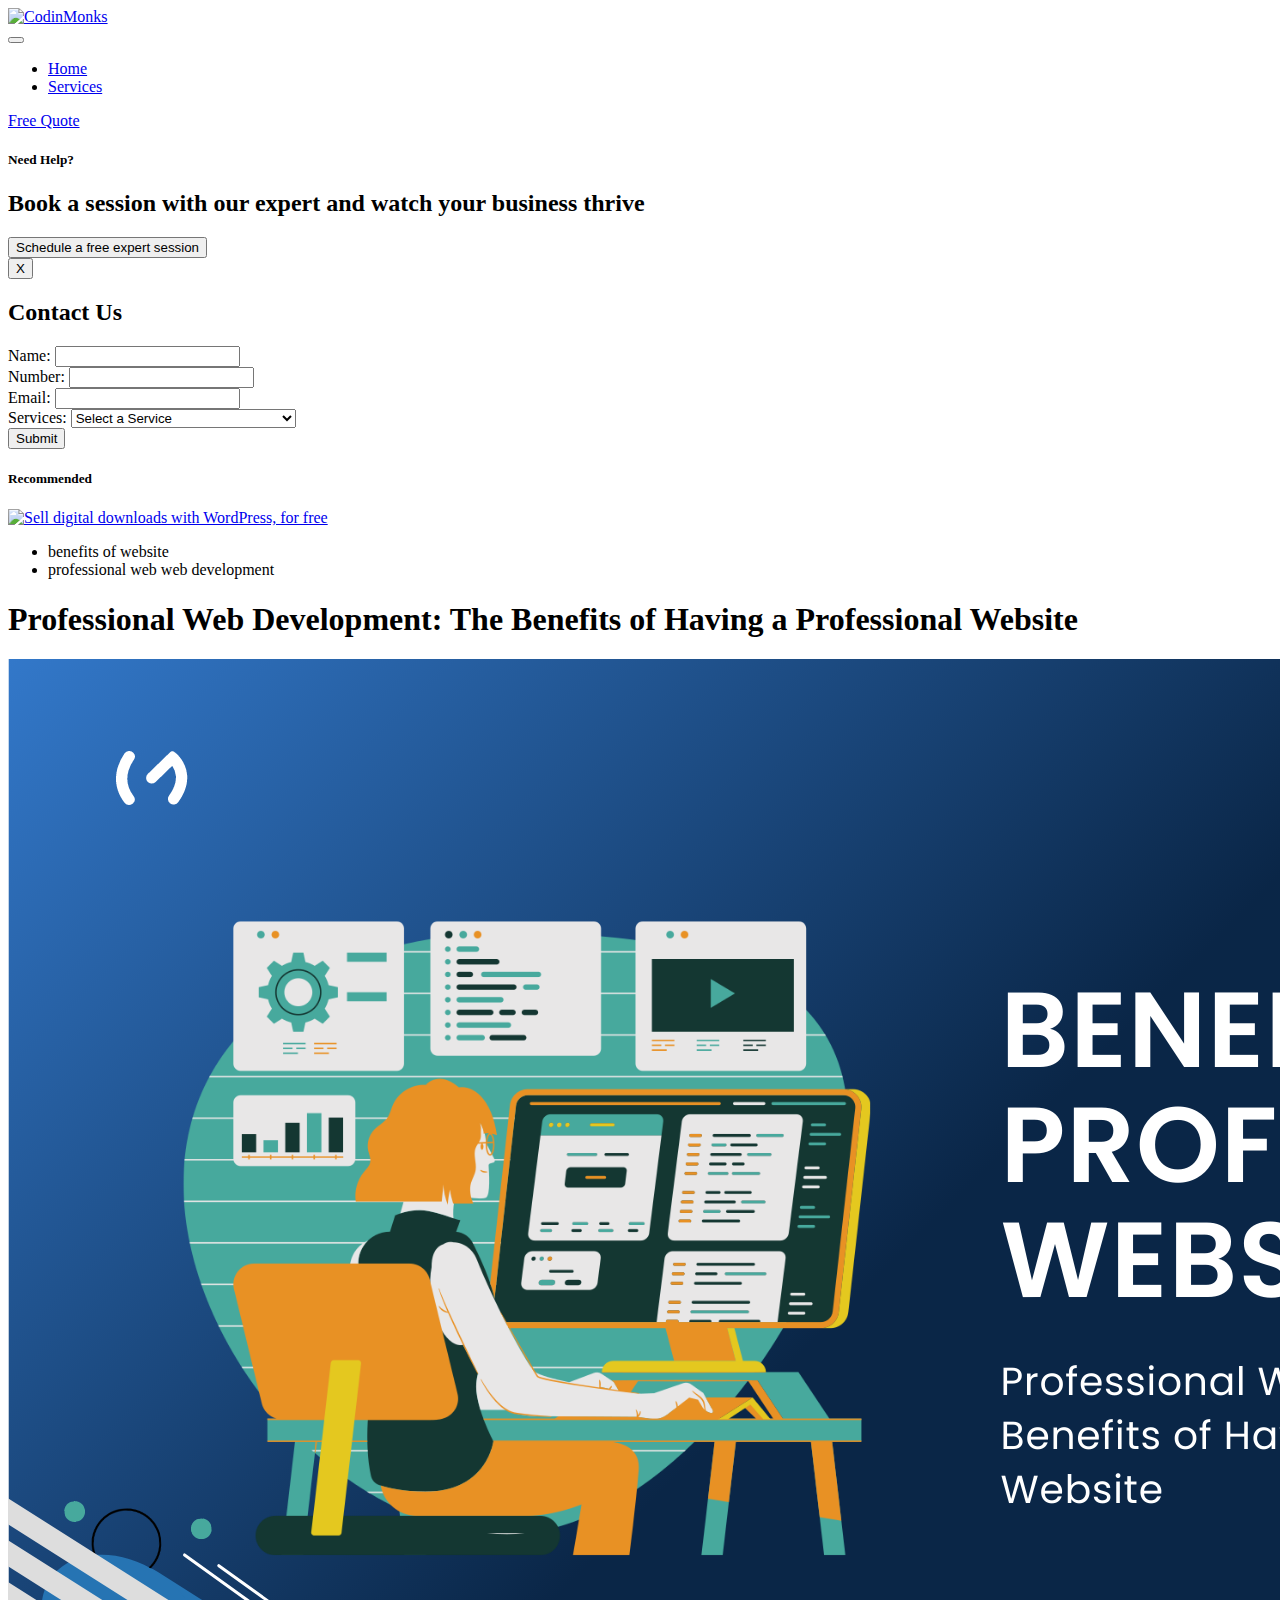
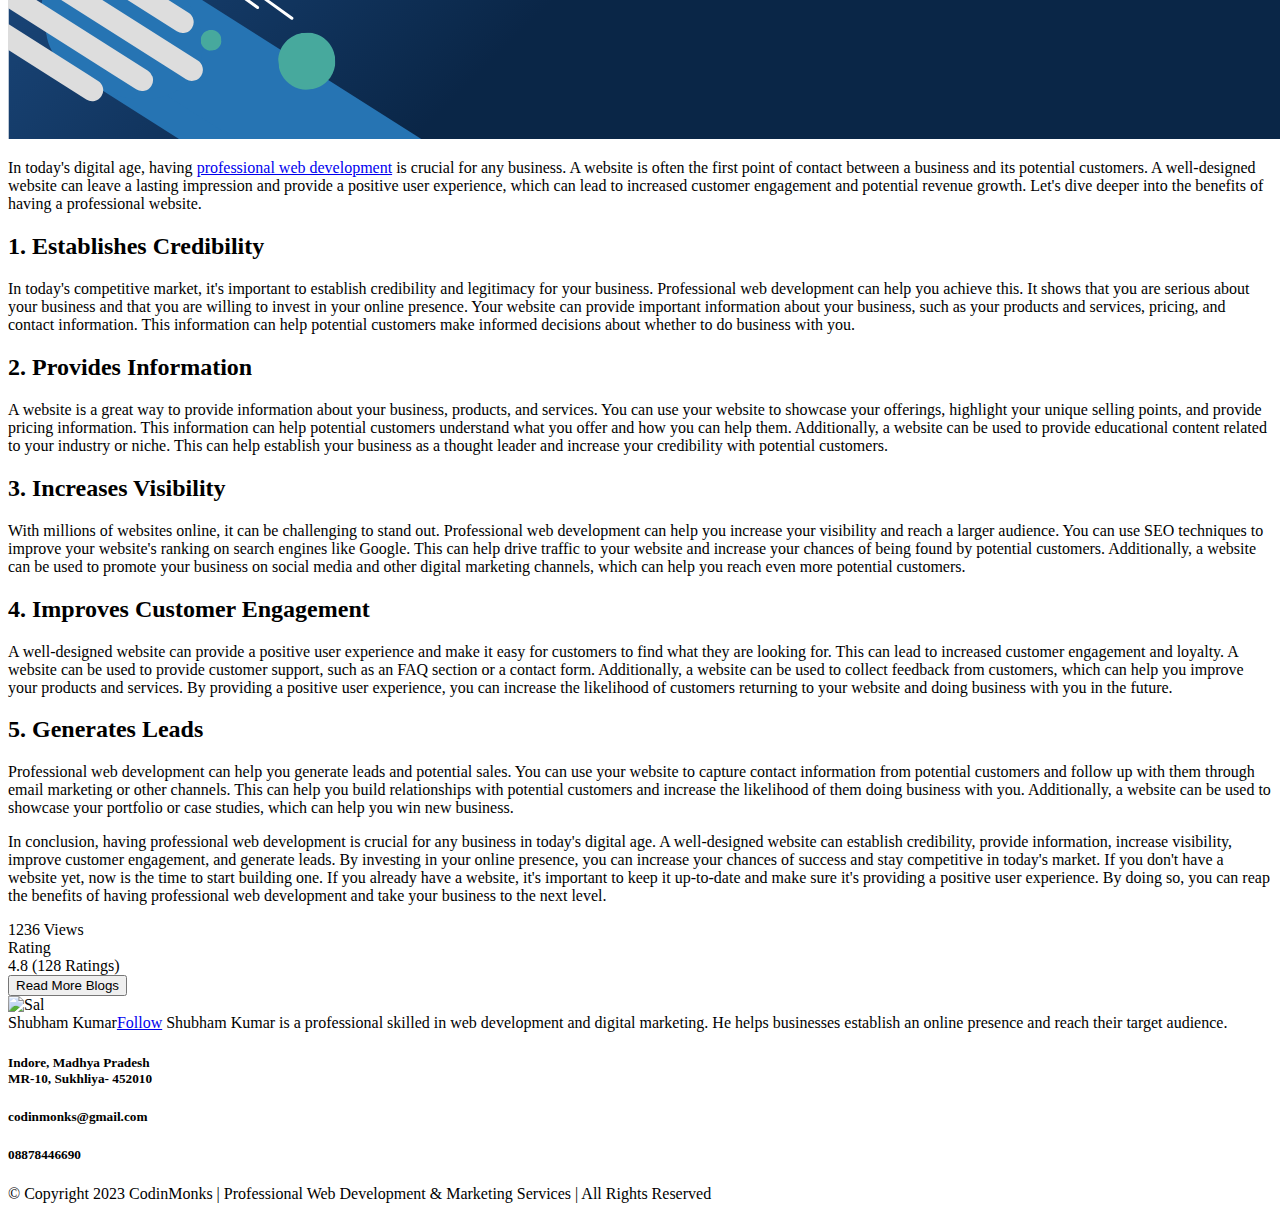
==== blogs/benefits-of-having-professional-website.html @ c1b309ac "Add files via upload" ====
<!DOCTYPE html>
<html>

<head>
   
    <meta charset="UTF-8">
    <meta http-equiv="X-UA-Compatible" content="IE=edge">
    <meta name="generator" content="">
    <meta name="viewport" content="width=device-width, initial-scale=1, minimum-scale=1">
    <link rel="shortcut icon" href="../assets/images/codinmonks-fevicon.png" type="image/x-icon">
    
<!-- ---------meta tags-------- -->

    <title>Benefits of Having a Professional Website for Business | CodinMonks</title>

    <meta name="description" content="Discover the top benefits of having a professional website for your business. From improving customer trust and loyalty to increasing online visibility, a professional website can bring numerous advantages to your business. Learn more now.">
   
   <meta name="keywords" content=" benefits of website, web development, website development, digital marketing services, web services, affordable web services, free website for business">
   
     <meta name="author" content=" CodinMonks">

     <meta property="type" content="article">

     <meta property="og:title" content="Benefits of Having a Professional Website for Business | CodinMonks">

     <meta property="og:description" content="Discover the top benefits of having a professional website for your business. From improving customer trust and loyalty to increasing online visibility, a professional website can bring numerous advantages to your business. Learn more now.">
   
     <meta property="og:type" content="article">
   
   

    
    <link href='https://fonts.googleapis.com/css?family=Poppins' rel='stylesheet'>
    <!-- <link rel="stylesheet" href="assets/web/assets/mobirise-icons2/mobirise2.css">
    <link rel="stylesheet" href="assets/web/assets/mobirise-icons/mobirise-icons.css"> -->
    <!-- fontawesome icon -->
    <link rel="stylesheet" href="https://cdnjs.cloudflare.com/ajax/libs/font-awesome/6.2.1/css/all.min.css"
        integrity="sha512-MV7K8+y+gLIBoVD59lQIYicR65iaqukzvf/nwasF0nqhPay5w/9lJmVM2hMDcnK1OnMGCdVK+iQrJ7lzPJQd1w=="
        crossorigin="anonymous" referrerpolicy="no-referrer" />
    <link rel="stylesheet" href="../assets/tether/tether.min.css">
    <link rel="stylesheet" href="../assets/bootstrap/css/bootstrap.min.css">
    <link rel="stylesheet" href="../assets/bootstrap/css/bootstrap-grid.min.css">
    <link rel="stylesheet" href="../assets/bootstrap/css/bootstrap-reboot.min.css">
    <link rel="stylesheet" href="../assets/dropdown/css/style.css">
    <link rel="stylesheet" href="../assets/formstyler/jquery.formstyler.css">
    <link rel="stylesheet" href="../assets/formstyler/jquery.formstyler.theme.css">
    <link rel="stylesheet" href="../assets/datepicker/jquery.datetimepicker.min.css">

    <!-- <link rel="stylesheet" href="assets/socicon/css/styles.css"> -->
    <link rel="stylesheet" href="../assets/theme/css/style.css">
    <link rel="stylesheet" href="../assets/recaptcha.css">
    <link rel="preload" as="style" href="../assets/mobirise/css/mbr-additional.css">
    <link rel="stylesheet" href="../assets/mobirise/css/mbr-additional.css" type="text/css">

<!-- ----------------------------blog stylesheet -->
<link href="../assets/blog-assets/css/theme.css" rel="stylesheet">

</head>

<body>


    <!-- -----------------------------------header start-------------------------------------- -->
    
    <section class="menu cid-s5yY03wZSv" once="menu" id="menu1-0">

        <nav class="navbar navbar-dropdown navbar-fixed-top navbar-expand-lg">
            <div class="container-fluid">
                <div class="navbar-brand">
                    <span class="navbar-logo">
                        <a href="#">
                            <img src="../assets/images/codinmonks-logo.png" alt="CodinMonks">
                        </a>
                    </span>
                </div>
                <button class="navbar-toggler" type="button" data-toggle="collapse"
                    data-target="#navbarSupportedContent" aria-controls="navbarNavAltMarkup" aria-expanded="false"
                    aria-label="Toggle navigation">
                    <div class="hamburger">
                        <span></span>
                        <span></span>
                        <span></span>
                        <span></span>
                    </div>
                </button>
                <div class="collapse navbar-collapse" id="navbarSupportedContent">
                    <ul class="navbar-nav nav-dropdown m-0" data-app-modern-menu="true">
                        <!-- <li class="nav-item"><a class="nav-link link text-primary display-7" href="#">
                                Home</a></li> -->
                        <!-- <li class="nav-item dropdown"><a class="nav-link link text-primary display-7" href="#services"
                                data-toggle="dropdown-submenu" aria-expanded="true">
                                Services</a> -->
                            <!-- <div class="dropdown-menu"><a class="dropdown-item text-primary display-7" href="#"> All
                                    Size Businesses</a><a class="dropdown-item text-primary display-7" href="#"
                                    aria-expanded="false">Computer Vision</a><a
                                    class="dropdown-item text-primary display-7" href="#" aria-expanded="false">Internet
                                    Of Things</a></div> -->
                        <!-- </li> -->

                        <li class="nav-item"><a class="nav-link link text-primary display-7" href="../index.html">Home</a>
                        </li>

                        <li class="nav-item"><a class="nav-link link text-primary display-7" href="../index.html">Services</a>
                        </li>

                    </ul>
                    <div class="icons-menu">
                        <a class="iconfont-wrapper" href="https://www.facebook.com/thedigitalshree" target="_blank">
                            <span class="icon-bg"></span>
                            <span class="p-2 mbr-iconfont socicon-facebook socicon"><i
                                    class="fa-brands fa-facebook-f"></i></span>
                        </a>
                        <a class="iconfont-wrapper" href="https://www.linkedin.com/company/codinmonks-professional-web-development/" target="_blank">
                            <span class="icon-bg"></span>
                            <span class="p-2 mbr-iconfont socicon-twitter socicon"><i
                                    class="fa-brands fa-linkedin-in"></i></span>
                        </a>


                    </div>
                    <div class="navbar-buttons mbr-section-btn"><a class="btn btn-sm btn-info-outline display-4"
                            href="../index.html">Free
                            Quote</a></div>
                </div>
            </div>
        </nav>

    </section>
    
      <!-- ----------------------------------header end----------------------------------------------------------- -->
    
    
    <!-- ------------------main body start-------------------- -->
    
    
    <div class="site-content">
        <div class="container">
            <!-- Content
        ================================================== -->
            <div class="main-content">
                <!-- Begin Article
                ================================================== -->
                <div class="row">
                    <!-- Sidebar -->
                    <div class="col-sm-4">
                        <div class="sidebar">
                            <div class="sidebar-section">
                                <h5><span>Need Help?</span></h5>
                                <!-- Go to your Mailchimp account/Lists/Sign Up Forms/Embedded forms and replace the code below with your own  -->
                                <!-- Begin MailChimp Signup Form -->
                               
                                <div id="mc_embed_signup">
                                    <div>
                                        <div id="mc_embed_signup_scroll">
                                            <h2>Book a session with our expert and watch your business thrive</h2>

                                        
                                            

<!-- -----------------------blog popup & form start--------------- -->
<button id="popup-btn" class="button"> 
    Schedule a free expert session</button>
<div id="popup-close-overlay">
    <div id="popup-overlay">
   
        
        <form id="popup"  name="blog-page-form" method="POST" data-netlify="true" data-netlify-honeypot="bot-field">
    <input type="hidden" name="form-name" value="blog-page-form">
    <button id="popup-close-btn">X</button>
      <h2>Contact Us</h2>
      <div class="form-group1">
        <label for="name">Name:</label>
        <input type="text" id="name" name="name" required>
      </div>
      <div class="form-group1">
        <label for="number">Number:</label>
        <input type="tel" id="number" name="number" required>
      </div>
      <div class="form-group1">
        <label for="email">Email:</label>
        <input type="email" id="email" name="email" required>
      </div>
      <div class="form-group1">
        <label for="services">Services:</label>
        <select id="services" name="services" required>
          <option value="">Select a Service</option>
          <option value="Web Development">Web Development</option>
          <option value="Web-App Development">Web-App Development</option>
          <option value="E-Commerce Development">E-Commerce Development</option>
          <option value="Mobile-App Development">Mobile-App Development</option>
          <option value="Search Engine Optimization(SEO)">Search Engine Optimization(SEO)</option>
          <option value="Social Media Marketing(SMM)">Logo Design</option>
          <option value="Web Development">UI/UX Design</option>
          <option value="Logo Design">Logo Design</option>
        </select>
      </div>
      <button class="button-blog" type="submit">Submit</button>
    </form>
    
    </div></div>
    
    <!-- ------------------------------Blog popup & form End---------------------------- -->



<!-- ------------blog popups & form js  start--------------->


<script>

    var popupBtn = document.getElementById("popup-btn");
    var popupOverlay = document.getElementById("popup-overlay");
    var popupCloseBtn = document.getElementById("popup-close-btn");
    
    popupBtn.addEventListener("click", function() {
      popupOverlay.style.display = "block";
    });
    
    popupCloseBtn.addEventListener("click", function() {
      popupOverlay.style.display = "none";
    });
    
    
    </script>
    


<!-- ------------blog popups & form js end-------------------->


                                        </div>
                                    </div>
                                </div>
                                <!--End mc_embed_signup-->
                            </div>
                            <!-- <div class="sidebar-section">
                                <h5><span>Useful</span></h5>
                                <ul class="list-none">
                                    <li><a href="#">Digital Ocean</a></li>
                                    <li><a href="#">Digital Ocean</a></li>
                                    <li><a href="#">Digital Ocean</a></li>
                                    <li><a href="#">Digital Ocean</a></li>
                                    <li><a href="#">Digital Ocean</a></li>
                                  
                                </ul>
                            </div> -->
                            <div class="sidebar-section">
                                <h5><span>Recommended</span></h5>
                                <a href="../index.html" title="Get Your Website @ Rs 8500/- only"><img src="../assets/blog-assets/images/get-your-website.png" alt="Sell digital downloads with WordPress, for free"></a>
                            </div>
                        </div>
                    </div>
                    <!-- Post -->
                    <div class="col-sm-8">
                        <div class="mainheading">
                            <!-- Post Categories -->
                            <div class="after-post-tags">
                                <ul class="tags">
                                    <li>
                                    <a>benefits of website</a>
                                    </li>
                                    <li>
                                    <a>professional web</a>
                                    <a>web development</a>
                                    </li>
                                </ul>
                            </div>
                            <!-- End Categories -->
                            <!-- Post Title -->
                            <h1 class="posttitle">Professional Web Development: The Benefits of Having a Professional Website</h1>
                        </div>
                        <!-- Post Featured Image -->
                        <img class="featured-image img-fluid" src="../blogs/featured-img/Professional web development.png" alt="">
                        <!-- End Featured Image -->


                       <!-- ------------------------- blog start--------------------------- -->
                        <div class="article-post">


                            <p>In today's digital age, having <a href="../index.html">professional web development</a> is crucial for any business. A website is often the first point of contact between a business and its potential customers. A well-designed website can leave a lasting impression and provide a positive user experience, which can lead to increased customer engagement and potential revenue growth. Let's dive deeper into the benefits of having a professional website.</p>
                            <h2>1. Establishes Credibility</h2>
                            <p>In today's competitive market, it's important to establish credibility and legitimacy for your business. Professional web development can help you achieve this. It shows that you are serious about your business and that you are willing to invest in your online presence. Your website can provide important information about your business, such as your products and services, pricing, and contact information. This information can help potential customers make informed decisions about whether to do business with you.</p>
                            <h2>2. Provides Information</h2>
                            <p>A website is a great way to provide information about your business, products, and services. You can use your website to showcase your offerings, highlight your unique selling points, and provide pricing information. This information can help potential customers understand what you offer and how you can help them. Additionally, a website can be used to provide educational content related to your industry or niche. This can help establish your business as a thought leader and increase your credibility with potential customers.
                            <h2>3. Increases Visibility</h2>
                            <p>With millions of websites online, it can be challenging to stand out. Professional web development can help you increase your visibility and reach a larger audience. You can use SEO techniques to improve your website's ranking on search engines like Google. This can help drive traffic to your website and increase your chances of being found by potential customers. Additionally, a website can be used to promote your business on social media and other digital marketing channels, which can help you reach even more potential customers.</p>
                            <h2>4. Improves Customer Engagement</h2>
                            <p>A well-designed website can provide a positive user experience and make it easy for customers to find what they are looking for. This can lead to increased customer engagement and loyalty. A website can be used to provide customer support, such as an FAQ section or a contact form. Additionally, a website can be used to collect feedback from customers, which can help you improve your products and services. By providing a positive user experience, you can increase the likelihood of customers returning to your website and doing business with you in the future.</p>
                            <h2>5. Generates Leads</h2>
                            <p>Professional web development can help you generate leads and potential sales. You can use your website to capture contact information from potential customers and follow up with them through email marketing or other channels. This can help you build relationships with potential customers and increase the likelihood of them doing business with you. Additionally, a website can be used to showcase your portfolio or case studies, which can help you win new business.</p>
                            
                            <p>In conclusion, having professional web development is crucial for any business in today's digital age. A well-designed website can establish credibility, provide information, increase visibility, improve customer engagement, and generate leads. By investing in your online presence, you can increase your chances of success and stay competitive in today's market. If you don't have a website yet, now is the time to start building one. If you already have a website, it's important to keep it up-to-date and make sure it's providing a positive user experience. By doing so, you can reap the benefits of having professional web development and take your business to the next level.</p>
                           



                        </div>

<!-- ------------------------- blog end--------------------------- -->


                        <!-- -----------------------------------Views Counter------------------------------- -->
                       
                        <span>  <div class="views-container mt-2">
                            <span class="views-count" id="views-count">1235</span> Views
                          </div></span>

<!-- ----------------------JS of views start------------------------------ -->
<script>
    let viewsCount = 1235;
    if (localStorage.getItem("viewsCount")) {
      viewsCount = parseInt(localStorage.getItem("viewsCount"));
    }
    viewsCount++;
    localStorage.setItem("viewsCount", viewsCount);
    document.getElementById("views-count").innerHTML = viewsCount;
    
    
    </script>




                          
                        <!-- Prev/Next -->
                        <div class="row PageNavigation mt-4 prevnextlinks">
                            <div class="col-md-6 rightborder p-2">
                                <div><span>Rating</span></div>

<div class="stars">
<span class="rating-grade">4.8</span>
  <span class="star" onclick="setRating(1)"></span>
  <span class="star" onclick="setRating(2)"></span>
  <span class="star" onclick="setRating(3)"></span>
  <span class="star" onclick="setRating(4)"></span>
  <span class="star" onclick="setRating(5)"></span>
  <span class="rating-based">(<span class="rating-number">128 Ratings</span>)</span>
</div>


<!-- ----------------------JS of star rating start------------------------------ -->
<script>
    let ratings = parseInt(localStorage.getItem("ratings")) || 0;
    let userRating = localStorage.getItem("userRating");
    
    function setRating(rating) {
      if (!userRating) {
        let stars = document.getElementsByClassName("star");
        for (let i = 0; i < stars.length; i++) {
          if (i < rating) {
            stars[i].classList.add("filled");
          } else {
            stars[i].classList.remove("filled");
          }
        }
        ratings++;
        localStorage.setItem("ratings", ratings);
        localStorage.setItem("userRating", rating);
        let ratingNumber = document.getElementsByClassName("rating-number")[0];
        ratingNumber.innerHTML = (128 + ratings) + " Ratings";
      }
    }
    
    if (userRating) {
      let stars = document.getElementsByClassName("star");
      for (let i = 0; i < stars.length; i++) {
        if (i < userRating) {
          stars[i].classList.add("filled");
        } else {
          stars[i].classList.remove("filled");
        }
      }
    }
    
    let ratingNumber = document.getElementsByClassName("rating-number")[0];
    ratingNumber.innerHTML = (128 + ratings) + " Ratings";
    
    </script>
<!-- ----------------------JS of star rating start------------------------------ -->



                            </div>
                            <div class="col-md-6 text-right p-2">
                               <a href="../blogs/blog-page.html"> <button class="read-more-btn mt-1">Read More Blogs</button> </a>

                            </div>
                        </div>
                        <!-- End Prev/Next -->
                        <!-- Author Box -->
                        <div class="row post-top-meta">
                            <div class="col-md-2">
                                <img class="author-thumb" src="../assets/images/team/shubham-kumar.png" alt="Sal">
                            </div>
                            <div class="col-md-10" style="text-align: left;">
                                <a target="_blank" class="link-dark">Shubham Kumar</a><a target="_blank" href="https://www.linkedin.com/digital-marketing-expertt" class="btn follow"><i class="fa-brands fa-linkedin mr-1"></i>Follow</a>
                                <span class="author-description">Shubham Kumar is a professional skilled in web development and digital marketing. He helps businesses establish an online presence and reach their target audience.</span>
                            </div>
                        </div>
                        <!-- Begin Comments
                        ================================================== -->

                        <!--End Comments
                        ================================================== -->
                    </div>
                    <!-- End Post -->
                </div>
                <!-- End Article
                ================================================== -->
            </div>
        </div>
        <!-- /.container -->
        <!-- Before Footer
        ================================================== -->
        <!-- <div class="beforefooter">
            <div class="container">
                <div class="row justify-content-center">
                    <div class="col-md-8">
                        <h3>This is your final call to action area. Shine like a star, make them want you, tell 'em to push that button!</h3>
                        <p>
                             We offer a <span>30 Day Money Back Guarantee</span>, so joining is Risk-Free!
                        </p>
                        <a class="btn btn-primary btn-lg" href="#">Join us yesterday</a>
                    </div>
                    <div class="col-md-4 text-right footersocial">
                        <h5>Connect with Us</h5>
                        <i class="fa fa-facebook"></i>
                        <i class="fa fa-twitter"></i>
                        <i class="fa fa-google"></i>
                        <i class="fa fa-pinterest"></i>
                        <i class="fa fa-github"></i>
                    </div>
                </div>
            </div>
        </div> -->
    </div>
    
    
    
    <!-- ------------------main body end-------------------- -->
    
    <!-- -------------------------------------------------footer start---------------------------------------- -->
    
    
    <section class="contacts1 cid-s5yYzYeNiJ mb-0" id="contacts01-4">
    
    
        <div class="container">
            <div class="row justify-content-center">
                <div class="card col-12 col-md-6 md-pb col-lg-4">
                    <div class="card-wrapper">
                        <a class="iconfont-wrapper" href="https://www.google.com/maps/place/CodinMonks+%7C+Professional+web+development,+21-B+Maa+Sharda+Nagar,+Sukhliya,+MR+10+Rd,+Vijaynagar,+Indore,+Madhya+Pradesh+452010/@22.7683734,75.8775839,15z/data=!4m6!3m5!1s0x396303795e599579:0x8cd4df11c856f819!8m2!3d22.7683734!4d75.8775839!16s%2Fg%2F11kbx9xlg6" target="_blank">
                            <span class="icon-bg icon1"></span>
                            <span class="p-2 mbr-iconfont mobi-mbri-map-pin mobi-mbri"><i
                                    class="fa-solid fa-location-dot"></i></span>
                        </a>
                        <div class="card-box my-auto">

                            <h5 class="card-text mbr-fonts-style display-7">Indore, Madhya Pradesh
                                <div>MR-10, Sukhliya- 452010</div>
                            </h5>
                        </div>
                    </div>
                </div>
                <div class="card col-12 col-md-6 md-pb col-lg-4">
                    <div class="card-wrapper">
                        <a class="iconfont-wrapper" href="mailto:codinmonks@gmail.com" >
                            <span class="icon-bg icon2"></span>
                            <span class="p-2 mbr-iconfont mobi-mbri-letter mobi-mbri"><i
                                    class="fa-solid fa-envelope"></i></span>
                        </a>
                        <div class="card-box my-auto">

                            <h5 class="card-text mbr-fonts-style display-7">codinmonks@gmail.com
                            </h5>
                        </div>
                    </div>
                </div>
                <div class="card col-12 col-md-6 md-pb col-lg-4">
                    <div class="card-wrapper">
                        <a class="iconfont-wrapper" href="tel:8878446690" >
                            <span class="icon-bg icon3"></span>
                            <span class="p-2 mbr-iconfont mobi-mbri-phone mobi-mbri"><i
                                    class="fa-solid fa-phone-volume"></i></span>
                        </a>
                        <div class="card-box my-auto">
                            <h5 class="card-text mbr-fonts-style display-7">08878446690</h5>
                        </div>
                    </div>
                </div>
            </div>
        </div>
    </section>

    <section class="social1 cid-s5yYHBnroe mb-0" id="social01-9">

        <div class="container">
            <div class="row justify-content-center">
                <div class="col-lg-12">
                    <div class="wrapper">
                      <a href="https://www.linkedin.com/company/codinmonks-professional-web-development/">  <div class="icon-wrapper">
                            <span style="color: aliceblue !important;"
                                class="mbr-iconfont socicon-twitter socicon"><i class="fa-brands fa-linkedin-in"></i></span>
                        </div></a>

                      <a href="https://www.facebook.com/thedigitalshree">  <div class="icon-wrapper">
                            <span style="color: aliceblue !important;"
                                class="mbr-iconfont socicon-facebook socicon"><i class="fa-brands fa-facebook-f"></i></span>
                        </div></a>

                       <a href="https://twitter.com/codinmonks"> <div class="icon-wrapper">
                            <span style="color: aliceblue !important;"
                                class="mbr-iconfont socicon-instagram socicon"><i class="fa-brands fa-twitter"></i></span>
                        </div></a>

                       <a href="https://youtube.com/@codinmonks"> <div class="icon-wrapper">
                            <span style="color: aliceblue !important;"
                                class="mbr-iconfont socicon-behance socicon"><i class="fa-brands fa-youtube"></i></span>
                        </div></a>

                       



                    </div>

                </div>
            </div>
        </div>
    </section>
    
    <section class="footer1 cid-s5yYGmH8Ea mb-0" once="footers" id="footer01-8">

        <div class="container">
            <div class="media-container-row align-center mbr-white">

                <div class="row row-copirayt">
                    <p class="mbr-text mb-0 mbr-fonts-style mbr-white align-center display-4">
                        © Copyright 2023 CodinMonks | Professional Web Development & Marketing Services | All Rights
                        Reserved
                    </p>
                </div>
            </div>
        </div>
    </section>
    
    
    
        <script src="../assets/web/assets/jquery/jquery.min.js"></script>
        <script src="../assets/popper/popper.min.js"></script>
        <script src="../assets/tether/tether.min.js"></script>
        <script src="../assets/bootstrap/js/bootstrap.min.js"></script>
        <script src="../assets/smoothscroll/smooth-scroll.js"></script>
        <script src="../assets/dropdown/js/nav-dropdown.js"></script>
        <script src="../assets/dropdown/js/navbar-dropdown.js"></script>
        <script src="../assets/touchswipe/jquery.touch-swipe.min.js"></script>
        <script src="../assets/mbr-tabs/mbr-tabs.js"></script>
        <script src="../assets/mbr-switch-arrow/mbr-switch-arrow.js"></script>
        <script src="../assets/formstyler/jquery.formstyler.js"></script>
        <script src="../assets/formstyler/jquery.formstyler.min.js"></script>
        <script src="../assets/datepicker/jquery.datetimepicker.full.js"></script>
        <script src="../assets/mobirise-tabs/mbr-tabs.js"></script>
        <script src="../assets/theme/js/script.js"></script>
        <script src="../assets/formoid.min.js"></script>
        <script src="../assets/plugin/shuffle/shuffle.min.js"></script>
        <script src="https://stackpath.bootstrapcdn.com/bootstrap/4.3.1/js/bootstrap.min.js"></script>
    
        <script src='https://cdnjs.cloudflare.com/ajax/libs/jquery/3.4.0/jquery.min.js'></script>
    
    
      <!-- ------------------------blogs js----------------- -->
    
      <script src="../blogs/blog-assets/js/ie10-viewport-bug-workaround.js"></script>
      <script src="../blogs/blog-assets/js/masonry.pkgd.min.js"></script>
      <script src="../blogs/blog-assets/js/theme.js"></script>
    </body>

</html>
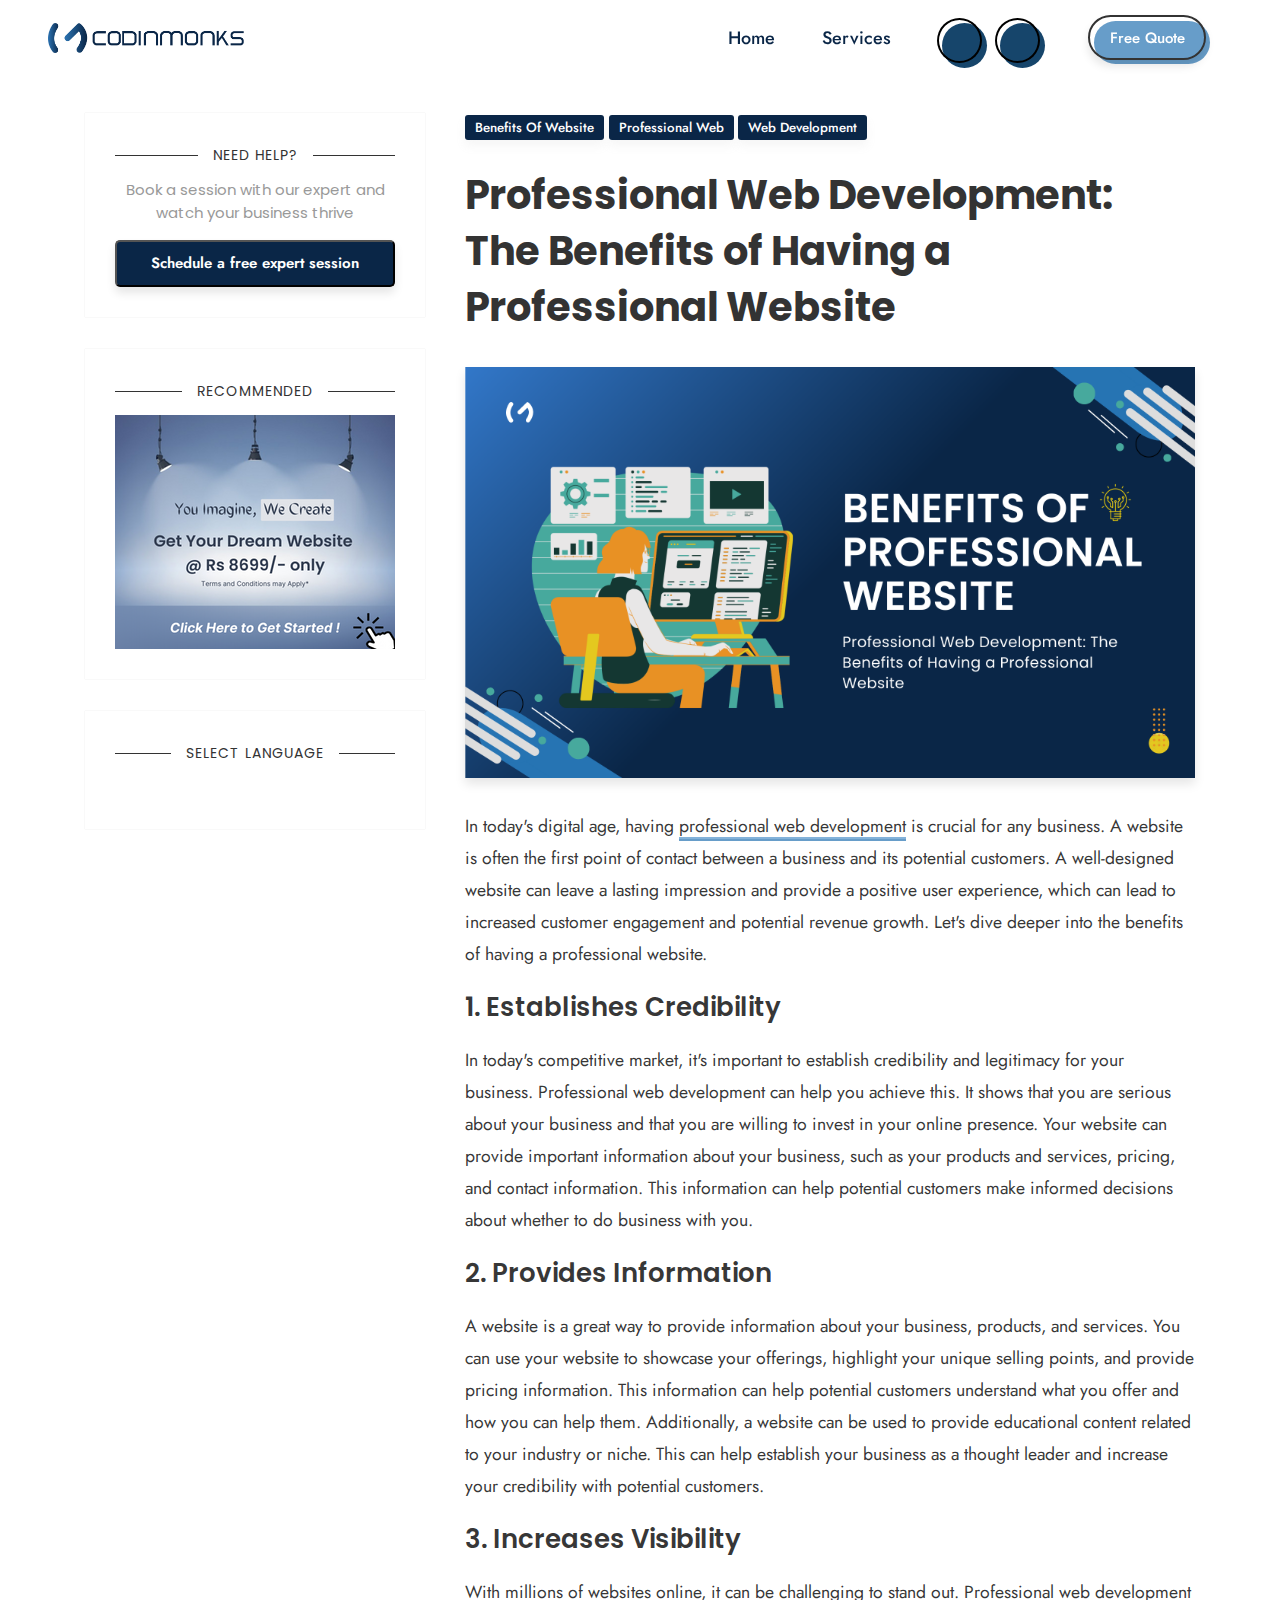
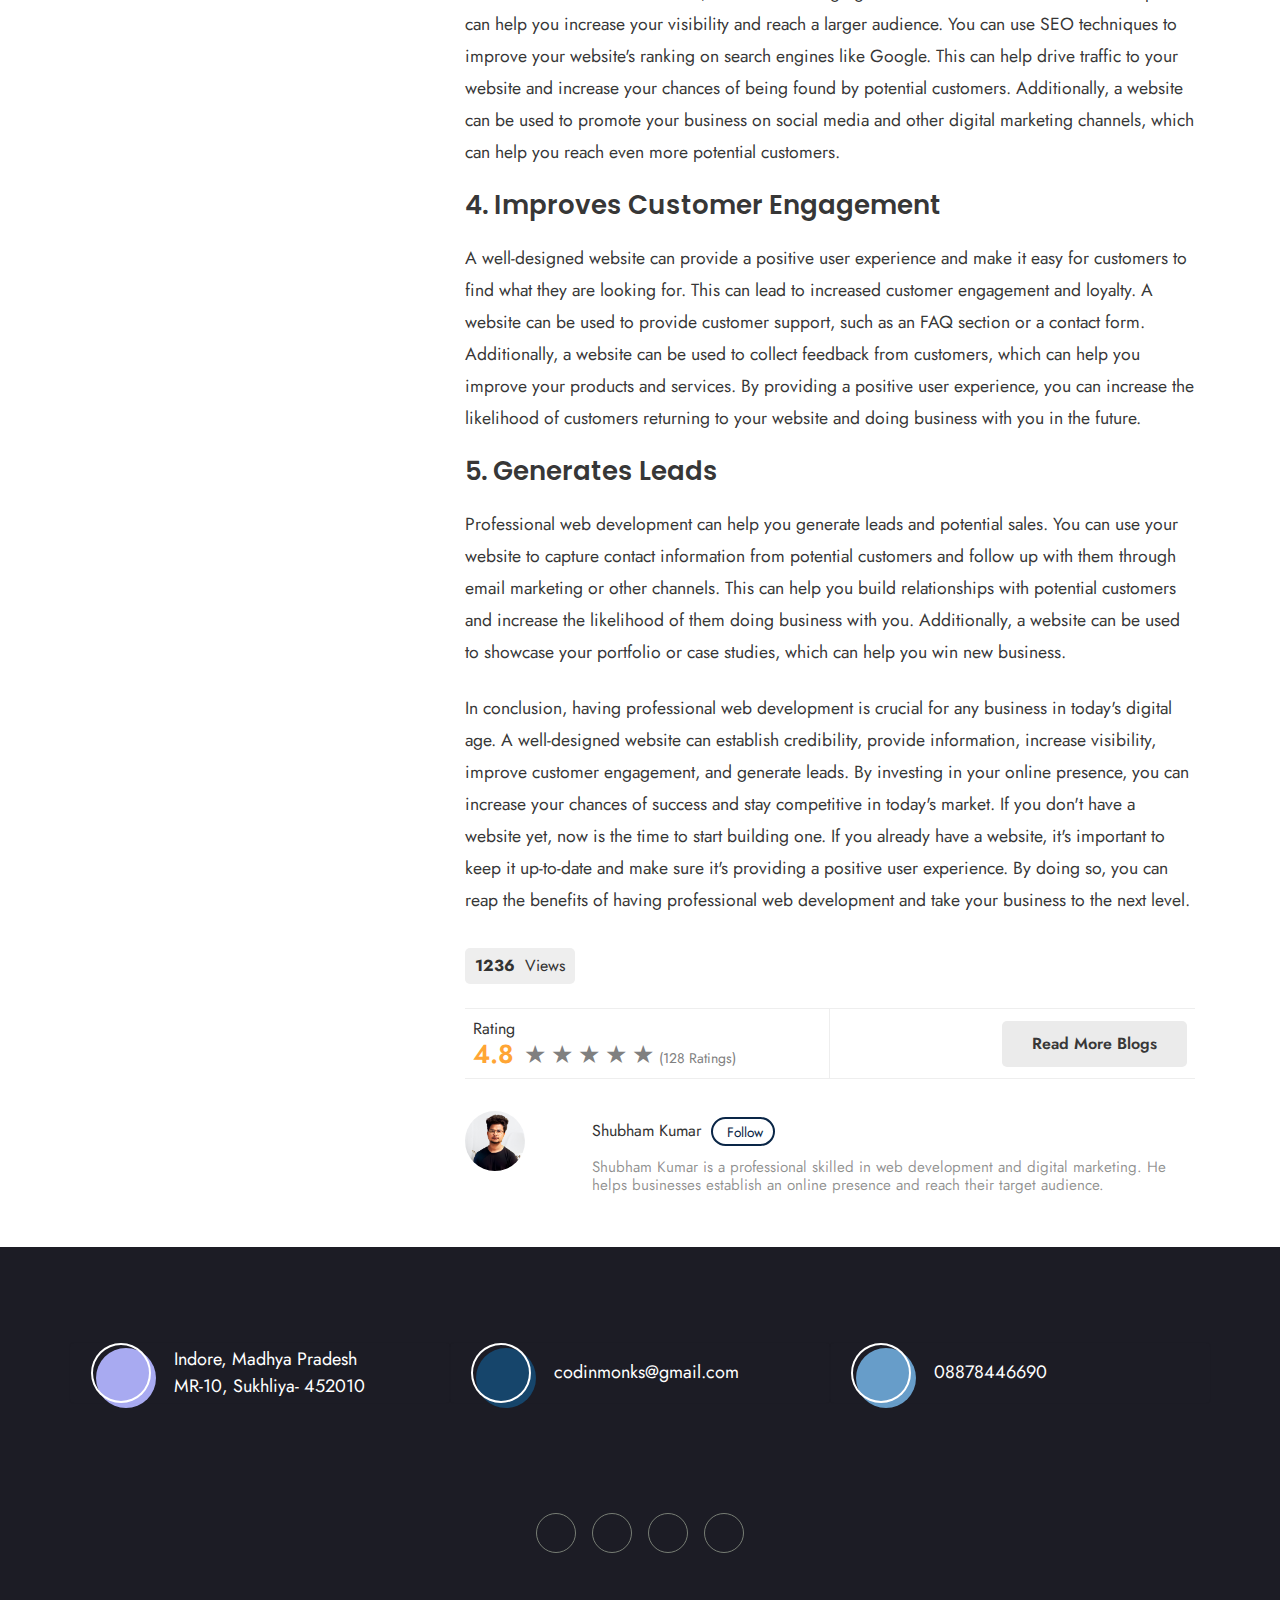
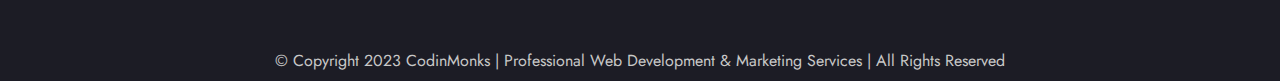
==== commit 39741d75: "Update benefits-of-having-professional-website.html" ====
--- a/blogs/benefits-of-having-professional-website.html
+++ b/blogs/benefits-of-having-professional-website.html
@@ -248,6 +248,25 @@
                                 <h5><span>Recommended</span></h5>
                                 <a href="../index.html" title="Get Your Website @ Rs 8500/- only"><img src="../assets/blog-assets/images/get-your-website.png" alt="Sell digital downloads with WordPress, for free"></a>
                             </div>
+                            <div class="sidebar-section">
+                                <h5><span>Select Language</span></h5>
+                                <div style="display: flex; align-items: center;"><span>  <i class="fa-solid fa-globe l-icon"></i></span><span id='google_translate_element'></span></div>
+
+                                <script>
+                                    function googleTranslateElementInit() {
+                                    new google.translate.TranslateElement({
+                                    pageLanguage: 'en',
+                                    includedLanguages: "fr,hi,en,es",
+                                    autoDisplay: 'true',
+                                    layout: google.translate.TranslateElement.InlineLayout.HORIZONTAL
+                                    }, 'google_translate_element');
+                                    }
+                                    </script>   
+                                    
+                                    <script src='//translate.google.com/translate_a/element.js?cb=googleTranslateElementInit'></script>
+
+                            </div>
+
                         </div>
                     </div>
                     <!-- Post -->
@@ -443,107 +462,107 @@
     <!-- -------------------------------------------------footer start---------------------------------------- -->
     
     
-    <section class="contacts1 cid-s5yYzYeNiJ mb-0" id="contacts01-4">
-    
-    
-        <div class="container">
-            <div class="row justify-content-center">
-                <div class="card col-12 col-md-6 md-pb col-lg-4">
-                    <div class="card-wrapper">
-                        <a class="iconfont-wrapper" href="https://www.google.com/maps/place/CodinMonks+%7C+Professional+web+development,+21-B+Maa+Sharda+Nagar,+Sukhliya,+MR+10+Rd,+Vijaynagar,+Indore,+Madhya+Pradesh+452010/@22.7683734,75.8775839,15z/data=!4m6!3m5!1s0x396303795e599579:0x8cd4df11c856f819!8m2!3d22.7683734!4d75.8775839!16s%2Fg%2F11kbx9xlg6" target="_blank">
-                            <span class="icon-bg icon1"></span>
-                            <span class="p-2 mbr-iconfont mobi-mbri-map-pin mobi-mbri"><i
-                                    class="fa-solid fa-location-dot"></i></span>
-                        </a>
-                        <div class="card-box my-auto">
-
-                            <h5 class="card-text mbr-fonts-style display-7">Indore, Madhya Pradesh
-                                <div>MR-10, Sukhliya- 452010</div>
-                            </h5>
-                        </div>
-                    </div>
-                </div>
-                <div class="card col-12 col-md-6 md-pb col-lg-4">
-                    <div class="card-wrapper">
-                        <a class="iconfont-wrapper" href="mailto:codinmonks@gmail.com" >
-                            <span class="icon-bg icon2"></span>
-                            <span class="p-2 mbr-iconfont mobi-mbri-letter mobi-mbri"><i
-                                    class="fa-solid fa-envelope"></i></span>
-                        </a>
-                        <div class="card-box my-auto">
-
-                            <h5 class="card-text mbr-fonts-style display-7">codinmonks@gmail.com
-                            </h5>
-                        </div>
-                    </div>
-                </div>
-                <div class="card col-12 col-md-6 md-pb col-lg-4">
-                    <div class="card-wrapper">
-                        <a class="iconfont-wrapper" href="tel:8878446690" >
-                            <span class="icon-bg icon3"></span>
-                            <span class="p-2 mbr-iconfont mobi-mbri-phone mobi-mbri"><i
-                                    class="fa-solid fa-phone-volume"></i></span>
-                        </a>
-                        <div class="card-box my-auto">
-                            <h5 class="card-text mbr-fonts-style display-7">08878446690</h5>
+        <section class="contacts1 cid-s5yYzYeNiJ mb-0" id="contacts01-4">
+    
+    
+            <div class="container">
+                <div class="row justify-content-center">
+                    <div class="card col-12 col-md-6 md-pb col-lg-4">
+                        <div class="card-wrapper">
+                            <a class="iconfont-wrapper" href="https://www.google.com/maps/place/CodinMonks+%7C+Professional+web+development,+21-B+Maa+Sharda+Nagar,+Sukhliya,+MR+10+Rd,+Vijaynagar,+Indore,+Madhya+Pradesh+452010/@22.7683734,75.8775839,15z/data=!4m6!3m5!1s0x396303795e599579:0x8cd4df11c856f819!8m2!3d22.7683734!4d75.8775839!16s%2Fg%2F11kbx9xlg6" target="_blank">
+                                <span class="icon-bg icon1"></span>
+                                <span class="p-2 mbr-iconfont mobi-mbri-map-pin mobi-mbri"><i
+                                        class="fa-solid fa-location-dot"></i></span>
+                            </a>
+                            <div class="card-box my-auto">
+    
+                                <h5 class="card-text mbr-fonts-style display-7">Indore, Madhya Pradesh
+                                    <div>MR-10, Sukhliya- 452010</div>
+                                </h5>
+                            </div>
+                        </div>
+                    </div>
+                    <div class="card col-12 col-md-6 md-pb col-lg-4">
+                        <div class="card-wrapper">
+                            <a class="iconfont-wrapper" href="mailto:codinmonks@gmail.com" >
+                                <span class="icon-bg icon2"></span>
+                                <span class="p-2 mbr-iconfont mobi-mbri-letter mobi-mbri"><i
+                                        class="fa-solid fa-envelope"></i></span>
+                            </a>
+                            <div class="card-box my-auto">
+    
+                                <h5 class="card-text mbr-fonts-style display-7">codinmonks@gmail.com
+                                </h5>
+                            </div>
+                        </div>
+                    </div>
+                    <div class="card col-12 col-md-6 md-pb col-lg-4">
+                        <div class="card-wrapper">
+                            <a class="iconfont-wrapper" href="tel:8878446690" >
+                                <span class="icon-bg icon3"></span>
+                                <span class="p-2 mbr-iconfont mobi-mbri-phone mobi-mbri"><i
+                                        class="fa-solid fa-phone-volume"></i></span>
+                            </a>
+                            <div class="card-box my-auto">
+                                <h5 class="card-text mbr-fonts-style display-7">08878446690</h5>
+                            </div>
                         </div>
                     </div>
                 </div>
             </div>
-        </div>
-    </section>
-
-    <section class="social1 cid-s5yYHBnroe mb-0" id="social01-9">
-
-        <div class="container">
-            <div class="row justify-content-center">
-                <div class="col-lg-12">
-                    <div class="wrapper">
-                      <a href="https://www.linkedin.com/company/codinmonks-professional-web-development/">  <div class="icon-wrapper">
-                            <span style="color: aliceblue !important;"
-                                class="mbr-iconfont socicon-twitter socicon"><i class="fa-brands fa-linkedin-in"></i></span>
-                        </div></a>
-
-                      <a href="https://www.facebook.com/thedigitalshree">  <div class="icon-wrapper">
-                            <span style="color: aliceblue !important;"
-                                class="mbr-iconfont socicon-facebook socicon"><i class="fa-brands fa-facebook-f"></i></span>
-                        </div></a>
-
-                       <a href="https://twitter.com/codinmonks"> <div class="icon-wrapper">
-                            <span style="color: aliceblue !important;"
-                                class="mbr-iconfont socicon-instagram socicon"><i class="fa-brands fa-twitter"></i></span>
-                        </div></a>
-
-                       <a href="https://youtube.com/@codinmonks"> <div class="icon-wrapper">
-                            <span style="color: aliceblue !important;"
-                                class="mbr-iconfont socicon-behance socicon"><i class="fa-brands fa-youtube"></i></span>
-                        </div></a>
-
-                       
-
-
-
-                    </div>
-
+        </section>
+    
+        <section class="social1 cid-s5yYHBnroe mb-0" id="social01-9">
+    
+            <div class="container">
+                <div class="row justify-content-center">
+                    <div class="col-lg-12">
+                        <div class="wrapper">
+                          <a href="https://www.linkedin.com/company/codinmonks-professional-web-development/">  <div class="icon-wrapper">
+                                <span style="color: aliceblue !important;"
+                                    class="mbr-iconfont socicon-twitter socicon"><i class="fa-brands fa-linkedin-in"></i></span>
+                            </div></a>
+    
+                          <a href="https://www.facebook.com/thedigitalshree">  <div class="icon-wrapper">
+                                <span style="color: aliceblue !important;"
+                                    class="mbr-iconfont socicon-facebook socicon"><i class="fa-brands fa-facebook-f"></i></span>
+                            </div></a>
+    
+                           <a href="https://twitter.com/codinmonks"> <div class="icon-wrapper">
+                                <span style="color: aliceblue !important;"
+                                    class="mbr-iconfont socicon-instagram socicon"><i class="fa-brands fa-twitter"></i></span>
+                            </div></a>
+    
+                           <a href="https://youtube.com/@codinmonks"> <div class="icon-wrapper">
+                                <span style="color: aliceblue !important;"
+                                    class="mbr-iconfont socicon-behance socicon"><i class="fa-brands fa-youtube"></i></span>
+                            </div></a>
+    
+                           
+    
+    
+    
+                        </div>
+    
+                    </div>
                 </div>
             </div>
-        </div>
-    </section>
-    
-    <section class="footer1 cid-s5yYGmH8Ea mb-0" once="footers" id="footer01-8">
-
-        <div class="container">
-            <div class="media-container-row align-center mbr-white">
-
-                <div class="row row-copirayt">
-                    <p class="mbr-text mb-0 mbr-fonts-style mbr-white align-center display-4">
-                        © Copyright 2023 CodinMonks | Professional Web Development & Marketing Services | All Rights
-                        Reserved
-                    </p>
+        </section>
+
+        <section class="footer1 cid-s5yYGmH8Ea mb-0" once="footers" id="footer01-8">
+    
+            <div class="container">
+                <div class="media-container-row align-center mbr-white">
+    
+                    <div class="row row-copirayt">
+                        <p class="mbr-text mb-0 mbr-fonts-style mbr-white align-center display-4">
+                            © Copyright 2023 CodinMonks | Professional Web Development & Marketing Services | All Rights
+                            Reserved
+                        </p>
+                    </div>
                 </div>
             </div>
-        </div>
-    </section>
+        </section>
     
     
     
@@ -576,4 +595,4 @@
       <script src="../blogs/blog-assets/js/theme.js"></script>
     </body>
 
-</html>+</html>
